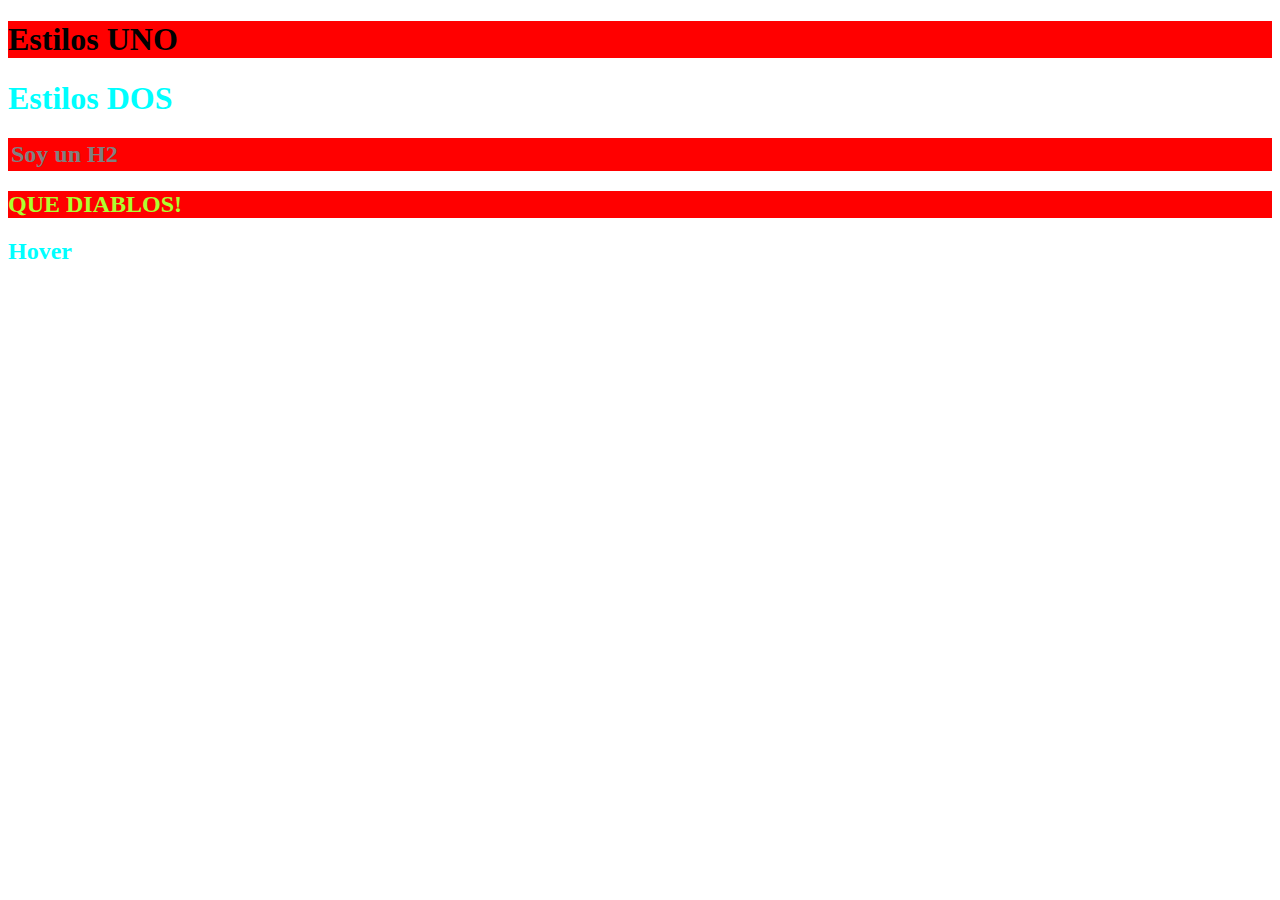
==== app/estilos.html @ 35e77c0f "Front end things" ====
<!DOCTYPE html>
<html lang="en">
<head>
    <meta charset="UTF-8">
    <title>Title</title>
    <!-- ESTILOS CSS-->
    <link rel="stylesheet" href="css/estilos.css">

    <link rel="stylesheet" href="css/colores.css">
</head>
<body>
<h1 class="bg-green">Estilos UNO</h1>
<h1 id="rojo" class="verde" style="color: aqua;">Estilos DOS</h1>
<h2 class="amarillo borde-cafe" style="color: gray;
border-color: red;">Soy un H2</h2>
<h2 class="verde azul rojo amarillo">QUE DIABLOS!</h2>
<h2 class="azul-hover">Hover</h2>
<!-- JS-->
</body>
</html>
---- app/css/estilos.css ----
/* Comentarios .css */
/* Etiqueta */
h1, h2 {
    /* nombre-propiedad: valor-propiedad*/
    color: black; /*no es buena practica */

}
/* Clase */
.bg-green {
    background-color: greenyellow;
}

.borde-cafe {
    border-style: solid;
    border-width: 3px;
    border-color: brown;
}

/* ID */
#rojo {
    color: red;
}


/* (Style) */
/* (query selectors) */
h1.bg-green, h2.amarillo {
    background-color: red;
}
---- app/css/colores.css ----
.azul{
    color: blue;
}

.rojo{
    color:red;
}
.amarillo{
    color:yellow;
}
.verde{
    color: greenyellow;
}

.azul-hover{
    color:aqua;
}

.azul-hover:hover{
    color:green;
    cursor: pointer;
}
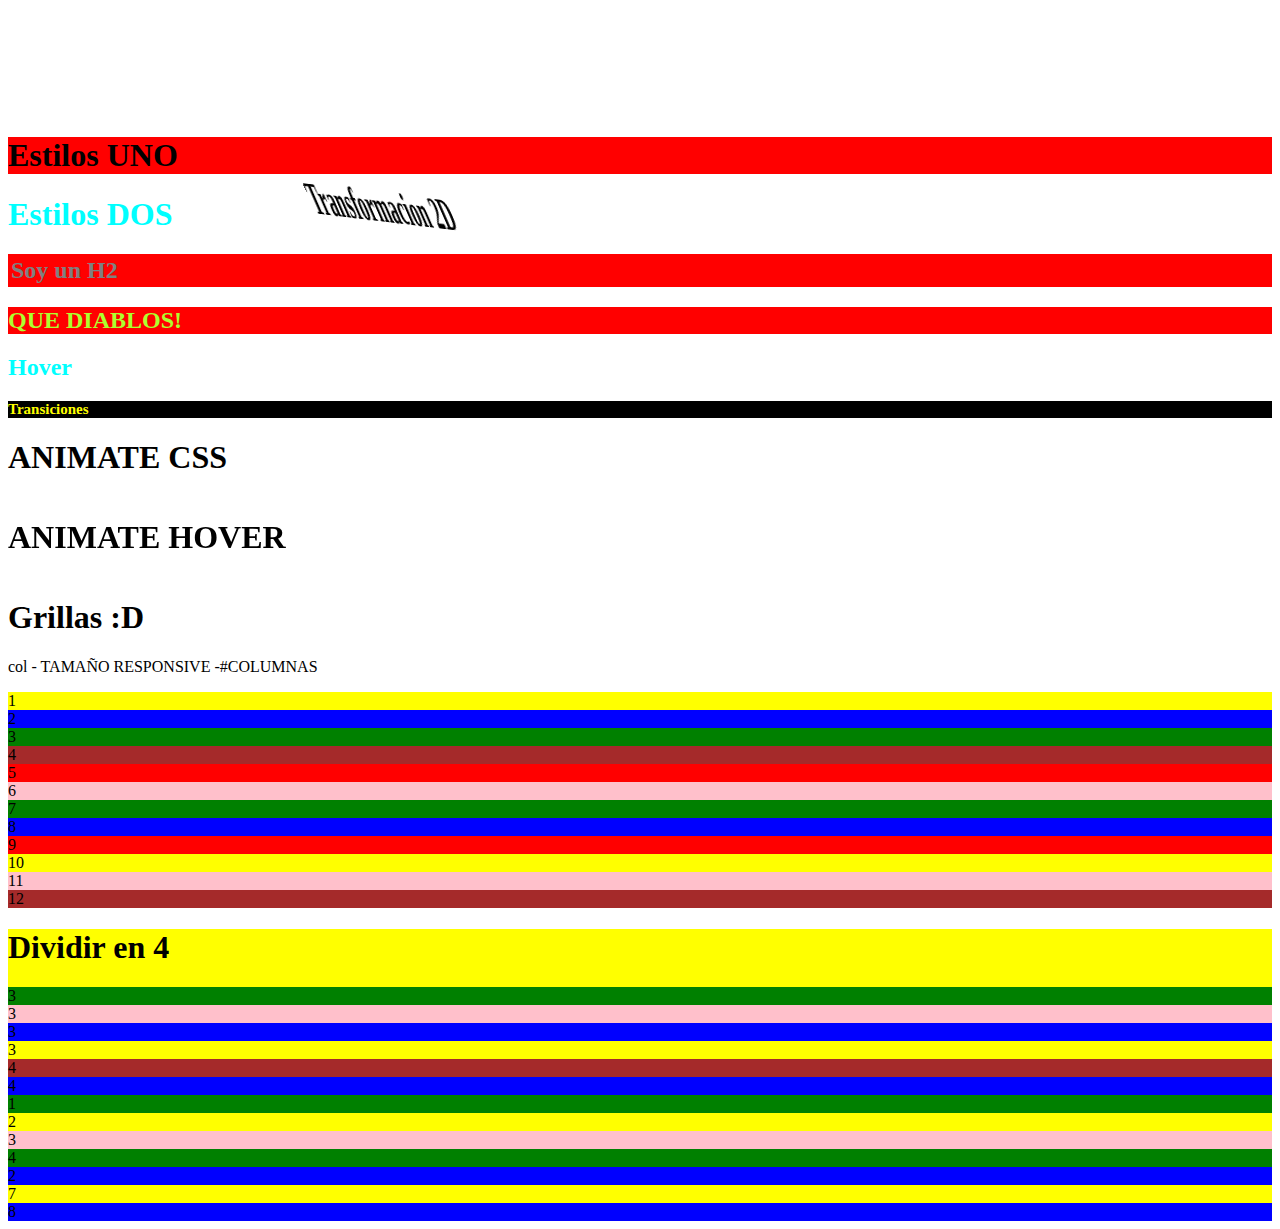
==== commit 6799dafd: "Cambios" ====
--- a/app/estilos.html
+++ b/app/estilos.html
@@ -7,14 +7,64 @@
     <link rel="stylesheet" href="css/estilos.css">
 
     <link rel="stylesheet" href="css/colores.css">
+    <link rel="stylesheet" href="css/transiciones.css">
+    <link rel="stylesheet" href="css/animate.css">
+    <link rel="stylesheet" href="css/hover.css">
+    <link rel="stylesheet" href="https://stackpath.bootstrapcdn.com/bootstrap/4.1.1/css/bootstrap.min.css" integrity="sha384-WskhaSGFgHYWDcbwN70/dfYBj47jz9qbsMId/iRN3ewGhXQFZCSftd1LZCfmhktB" crossorigin="anonymous">
 </head>
 <body>
+<!-- .col-sm-4*3 -->
+<h1 class="transicion-2d">Transformacion 2D</h1>
+<br>
+<br>
 <h1 class="bg-green">Estilos UNO</h1>
 <h1 id="rojo" class="verde" style="color: aqua;">Estilos DOS</h1>
 <h2 class="amarillo borde-cafe" style="color: gray;
 border-color: red;">Soy un H2</h2>
 <h2 class="verde azul rojo amarillo">QUE DIABLOS!</h2>
 <h2 class="azul-hover">Hover</h2>
+<h1 class="titulo">Transiciones</h1>
+<h1 class="animated bounce">ANIMATE CSS</h1>
+<h1 class="hvr-buzz">ANIMATE HOVER</h1>
+<h1>Grillas :D</h1>
+<p>col - TAMAÑO RESPONSIVE -#COLUMNAS</p>
+<div class="row">
+    <div class="col-sm-1 bg-amarillo">1</div>
+    <div class="col-sm-1 bg-azul">2</div>
+    <div class="col-sm-1 bg-green">3</div>
+    <div class="col-sm-1 bg-cafe">4</div>
+    <div class="col-sm-1 bg-red">5</div>
+    <div class="col-sm-1 bg-rosado">6</div>
+    <div class="col-sm-1 bg-green">7</div>
+    <div class="col-sm-1 bg-azul">8</div>
+    <div class="col-sm-1 bg-red">9</div>
+    <div class="col-sm-1 bg-amarillo">10</div>
+    <div class="col-sm-1 bg-rosado">11</div>
+    <div class="col-sm-1 bg-cafe">12</div>
+
+    <div class="col-sm-4 bg-amarillo">
+        <h1>Dividir en 4</h1>
+        <div class="row">
+            <div class="col-sm-3 bg-green">3</div>
+            <div class="col-sm-3 bg-rosado">3</div>
+            <div class="col-sm-3 bg-azul">3</div>
+            <div class="col-sm-3 bg-amarillo">3</div>
+        </div>
+    </div>
+    <div class="col-sm-4 bg-cafe">4</div>
+    <div class="col-sm-4 bg-azul">4</div>
+
+    <div class="col-sm-1 bg-green">1</div>
+    <div class="col-sm-2 bg-amarillo">2</div>
+    <div class="col-sm-3 bg-rosado">3</div>
+    <div class="col-sm-4 bg-green">4</div>
+    <div class="col-sm-2 bg-azul">2</div>
+
+    <div class="col-sm-7 bg-amarillo">7</div>
+    <div class="col-sm-8 bg-azul">8</div>
+</div>
 <!-- JS-->
 </body>
-</html>+</html>
+
+
--- a/app/css/colores.css
+++ b/app/css/colores.css
@@ -19,4 +19,23 @@
 .azul-hover:hover{
     color:green;
     cursor: pointer;
+}
+
+.bg-azul{
+    background-color: blue;
+}
+.bg-amarillo{
+    background-color: yellow;
+}
+.bg-red{
+    background-color: red;
+}
+.bg-cafe{
+    background-color: brown;
+}
+.bg-green{
+    background-color: green;
+}
+.bg-rosado{
+    background-color: pink;
 }--- a/app/css/transiciones.css
+++ b/app/css/transiciones.css
@@ -0,0 +1,55 @@
+.titulo{
+    font-size: 15px;
+    color: yellow;
+    background-color: black;
+    animation-name: colores;
+    animation-duration: 8s;
+    animation-delay: 2s;
+    animation-iteration-count: infinite;
+    animation-direction: reverse;
+    animation-timing-function: ease-out;
+   /* -webkit-transition: font-size 2s;
+    transition: font-size 2s; */
+}
+/*.titulo:hover{
+    background-color: red;
+    color: white;
+    font-size: 25px;
+}*/
+
+@keyframes colores {
+    0% {
+        font-size: 15px;
+        color: yellow;
+        background-color: black;
+    }
+    40% {
+        background-color: yellow;
+        color: green;
+        font-size: 20px;
+    }
+
+    50% {
+        background-color: blue;
+        color: red;
+        font-size: 25px;
+    }
+    75% {
+        background-color: green;
+        color: black;
+        font-size: 20px;
+    }
+
+    100% {
+        font-size: 15px;
+        color: yellow;
+        background-color: black;
+    }
+
+}
+
+.transicion-2d{
+    -ms-transform: translate(10px, 20px); /* IE 9 */
+    -webkit-transform: translate(10px, 20px); /* Safari */
+    transform: translate(10px, 200px) rotate(-3deg) scale(0.5, 1.5) skew(50deg)  rotate3d(2,2,2, 6deg)
+}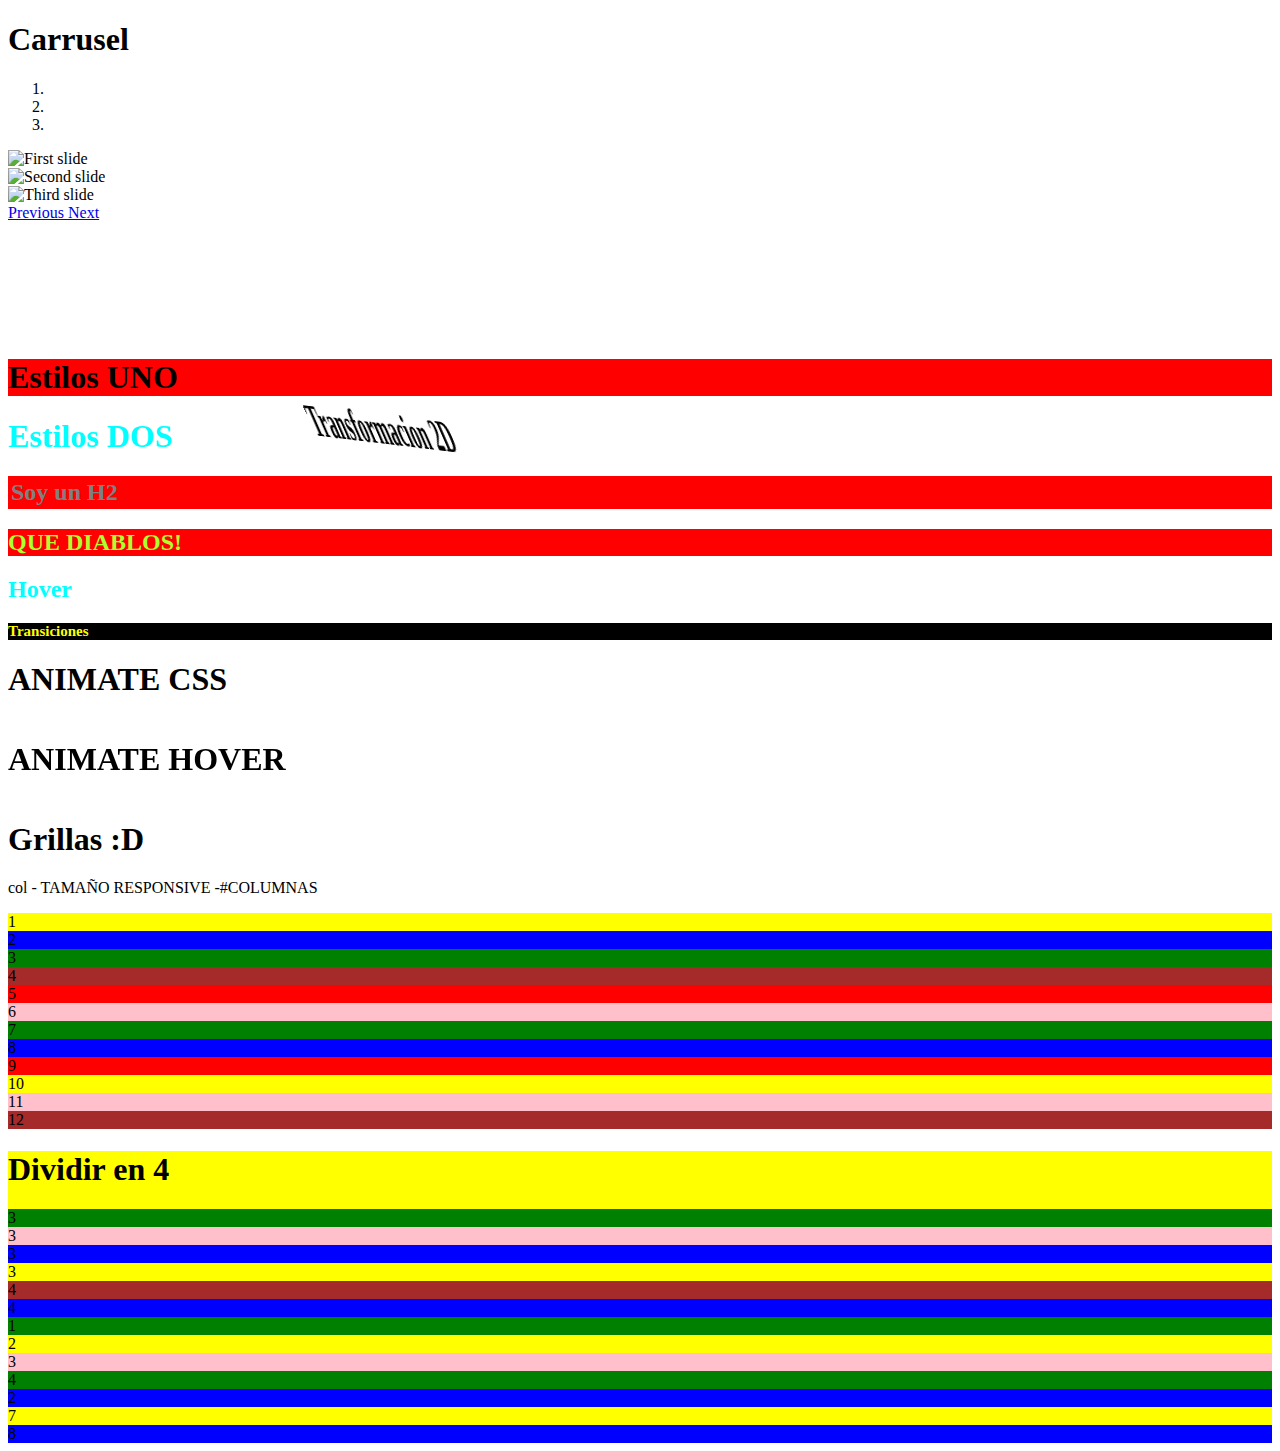
==== commit 24e416bb: "Cambios Sabado" ====
--- a/app/estilos.html
+++ b/app/estilos.html
@@ -14,6 +14,34 @@
 </head>
 <body>
 <!-- .col-sm-4*3 -->
+<h1>Carrusel</h1>
+
+<div id="carouselExampleIndicators" class="carousel slide" data-ride="carousel">
+    <ol class="carousel-indicators">
+        <li data-target="#carouselExampleIndicators" data-slide-to="0" class="active"></li>
+        <li data-target="#carouselExampleIndicators" data-slide-to="1"></li>
+        <li data-target="#carouselExampleIndicators" data-slide-to="2"></li>
+    </ol>
+    <div class="carousel-inner">
+        <div class="carousel-item active">
+            <img class="d-block w-100" src="http://imagenesdesuperacion.com/wp-content/uploads/2016/11/imagenes-con-frases-de-motivaciones.jpg" alt="First slide">
+        </div>
+        <div class="carousel-item">
+            <img class="d-block w-100" src="http://frasescortasdesuperacion.com/wp-content/uploads/2016/09/motivaciones-de-enamorados.jpg" alt="Second slide">
+        </div>
+        <div class="carousel-item">
+            <img class="d-block w-100" src="http://solomotivaciondescargar.com/wp-content/uploads/2016/09/motivaciones-de-amor.jpg" alt="Third slide">
+        </div>
+    </div>
+    <a class="carousel-control-prev" href="#carouselExampleIndicators" role="button" data-slide="prev">
+        <span class="carousel-control-prev-icon" aria-hidden="true"></span>
+        <span class="sr-only">Previous</span>
+    </a>
+    <a class="carousel-control-next" href="#carouselExampleIndicators" role="button" data-slide="next">
+        <span class="carousel-control-next-icon" aria-hidden="true"></span>
+        <span class="sr-only">Next</span>
+    </a>
+</div>
 <h1 class="transicion-2d">Transformacion 2D</h1>
 <br>
 <br>
@@ -64,6 +92,10 @@
     <div class="col-sm-8 bg-azul">8</div>
 </div>
 <!-- JS-->
+
+<script src="https://code.jquery.com/jquery-3.3.1.slim.min.js" integrity="sha384-q8i/X+965DzO0rT7abK41JStQIAqVgRVzpbzo5smXKp4YfRvH+8abtTE1Pi6jizo" crossorigin="anonymous"></script>
+<script src="https://cdnjs.cloudflare.com/ajax/libs/popper.js/1.14.3/umd/popper.min.js" integrity="sha384-ZMP7rVo3mIykV+2+9J3UJ46jBk0WLaUAdn689aCwoqbBJiSnjAK/l8WvCWPIPm49" crossorigin="anonymous"></script>
+<script src="https://stackpath.bootstrapcdn.com/bootstrap/4.1.1/js/bootstrap.min.js" integrity="sha384-smHYKdLADwkXOn1EmN1qk/HfnUcbVRZyYmZ4qpPea6sjB/pTJ0euyQp0Mk8ck+5T" crossorigin="anonymous"></script>
 </body>
 </html>
 
